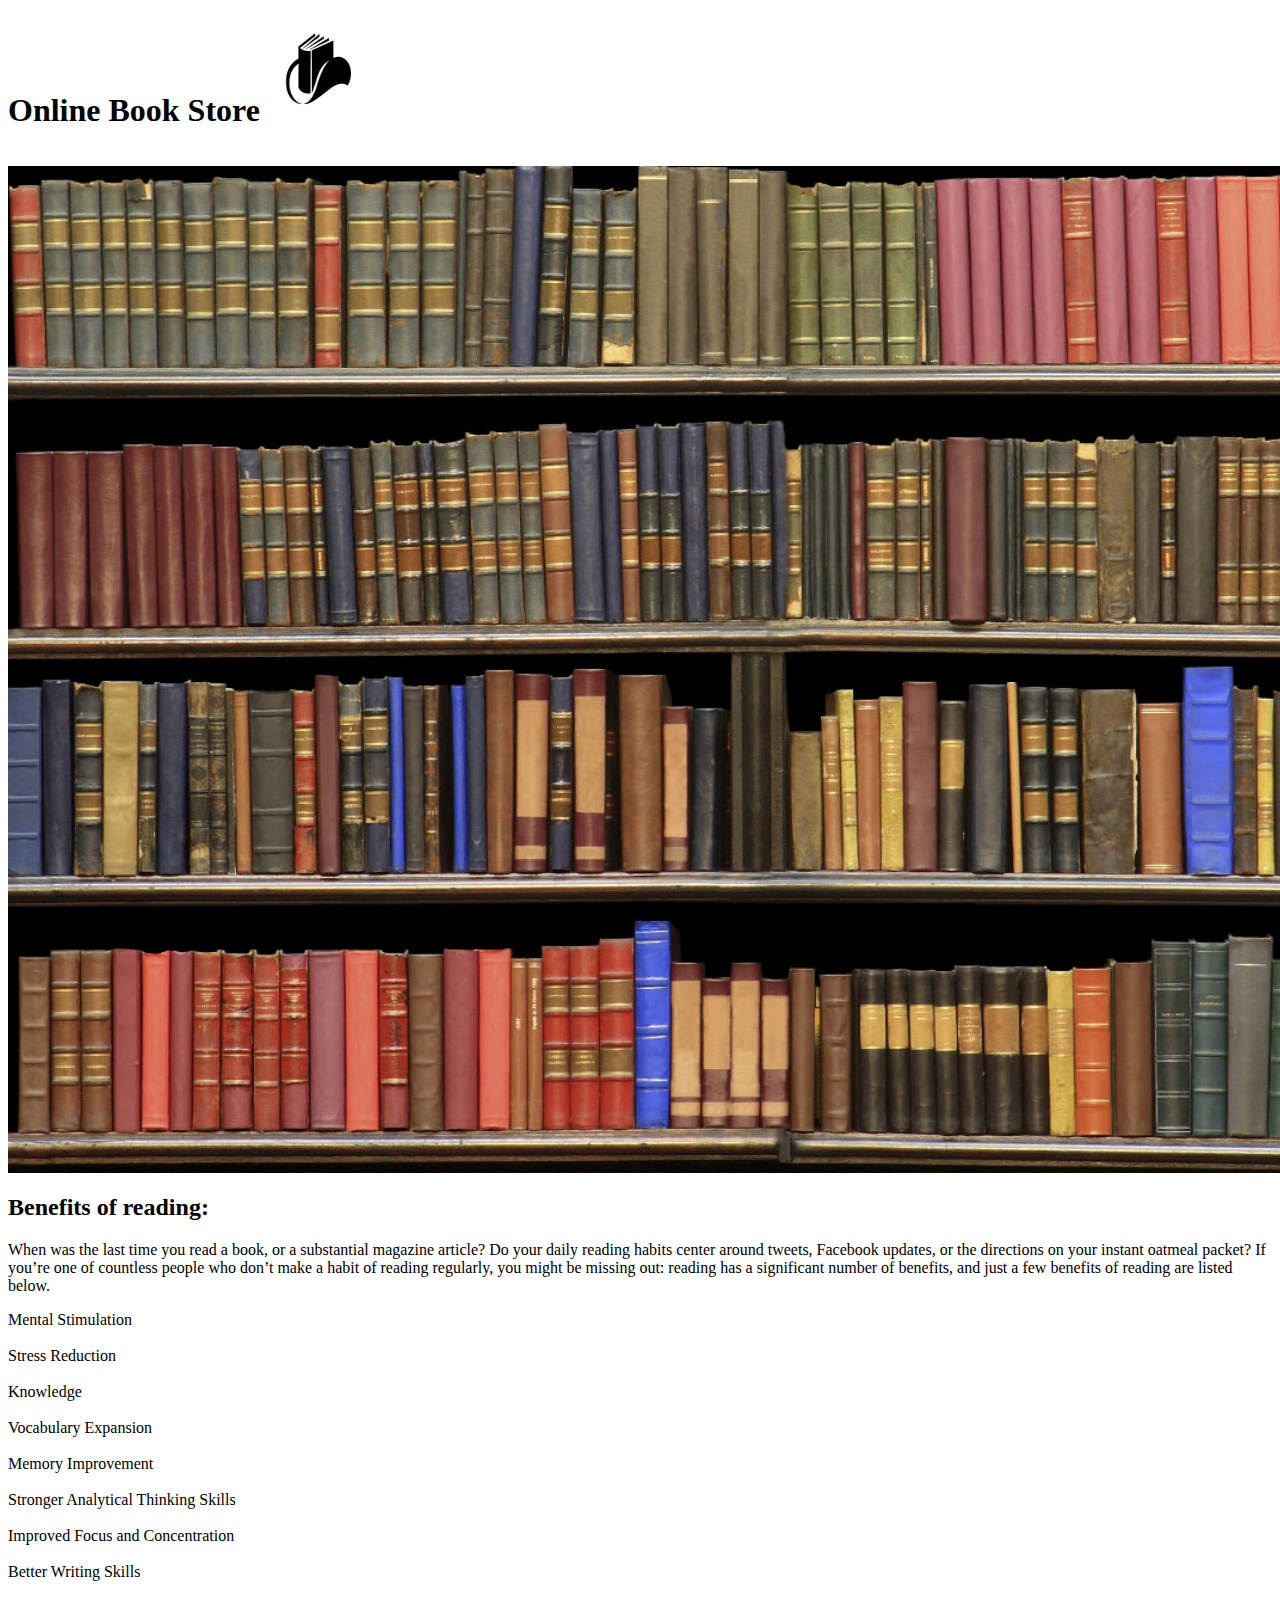
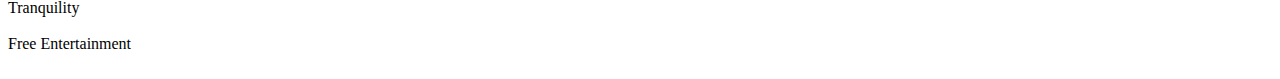
==== index.html @ 60721bdf "ex1 html markup" ====
<!DOCTYPE html>
<html lang="en">
<head>
    <meta charset="UTF-8">
    <title>Online Book Store</title>
</head>
<body>
    <h1>Online Book Store <img height="100" width="100" src="ASSETS/logo.jpg"</h1>
    <br><br>
    <img width="1640" align="center" src="ASSETS/background.jpg">
    <h2>Benefits of reading:</h2>
    <p>When was the last time you read a book, or a substantial magazine article? Do your daily reading habits center around tweets, Facebook updates, or the directions on your instant oatmeal packet? If you’re one of countless people who don’t make a habit of reading regularly, you might be missing out: reading has a significant number of benefits, and just a few benefits of reading are listed below.</p>
    <li>Mental Stimulation</li><br>
    <li>Stress Reduction</li><br>
    <li>Knowledge</li><br>
    <li>Vocabulary Expansion</li><br>
    <li>Memory Improvement</li><br>
    <li>Stronger Analytical Thinking Skills</li><br>
    <li>Improved Focus and Concentration</li><br>
    <li>Better Writing Skills</li><br>
    <li>Tranquility</li><br>
    <li>Free Entertainment</li><br>


</body>
</html>
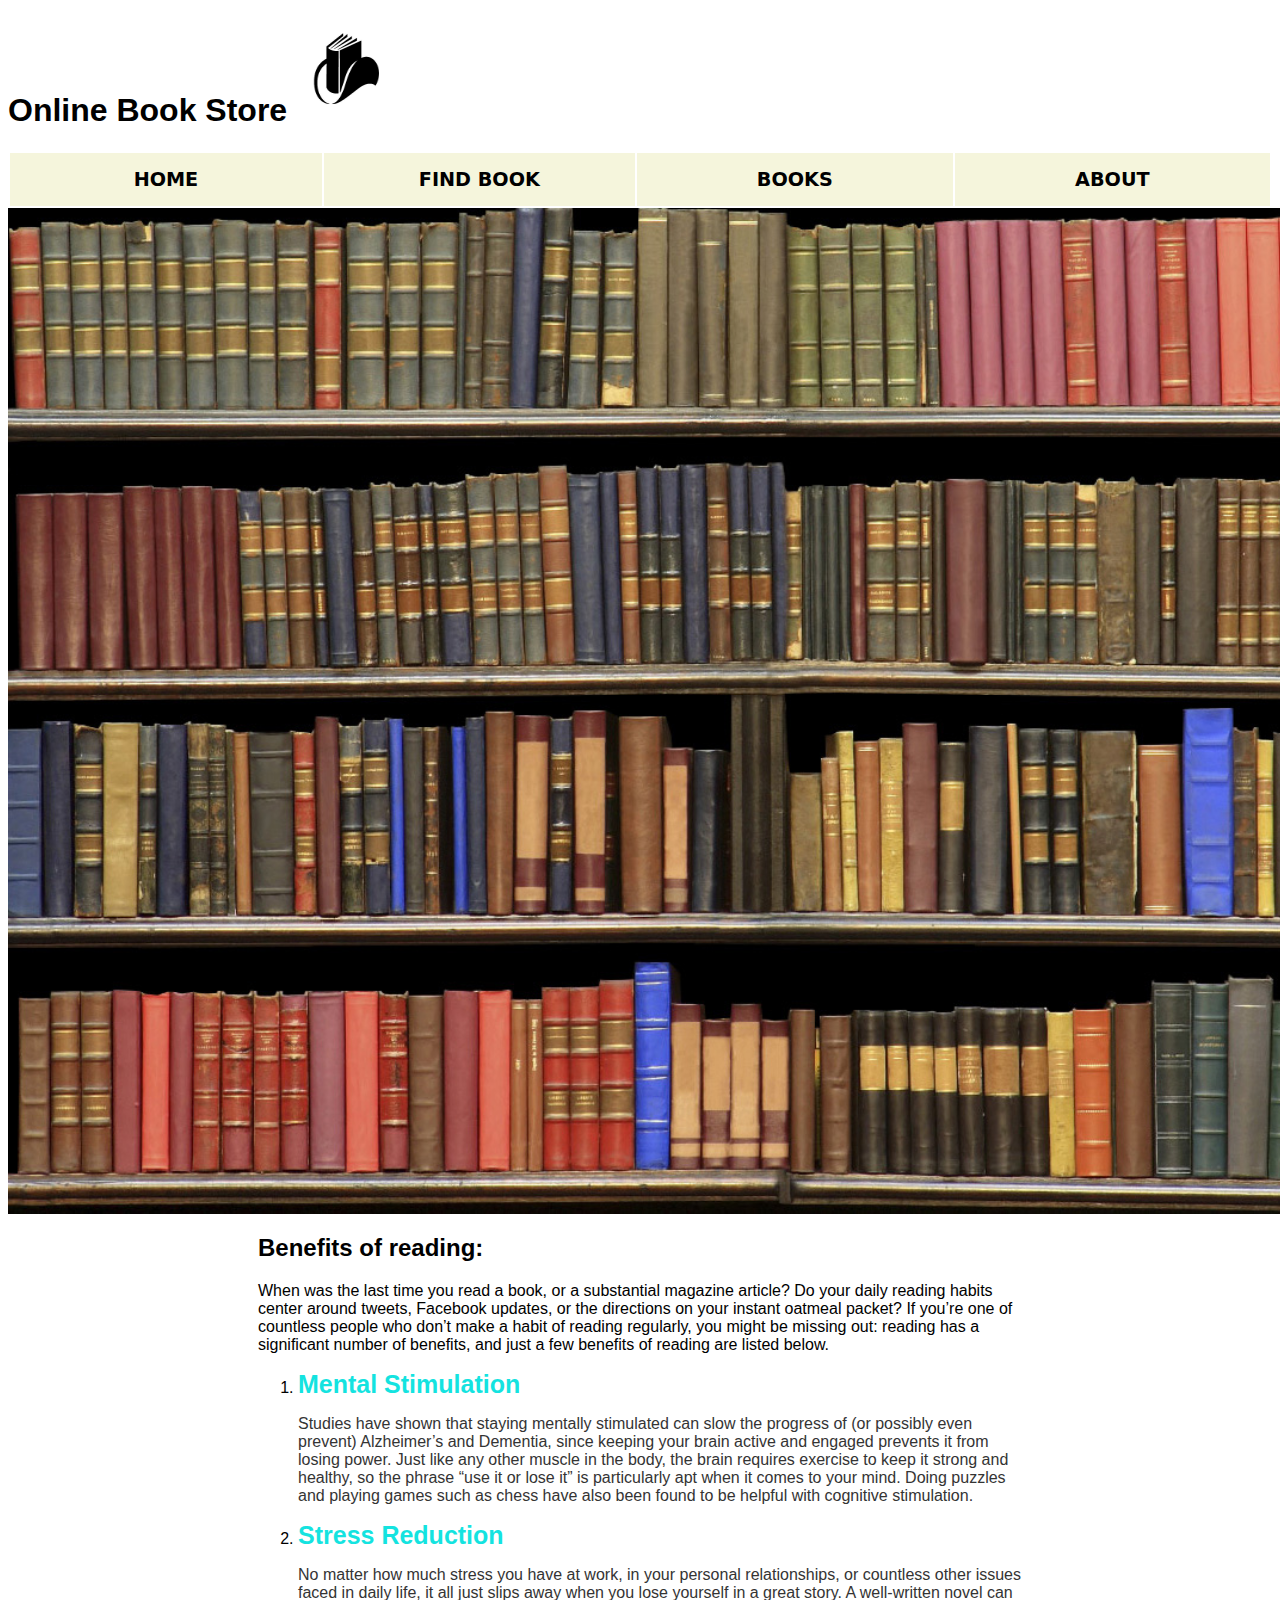
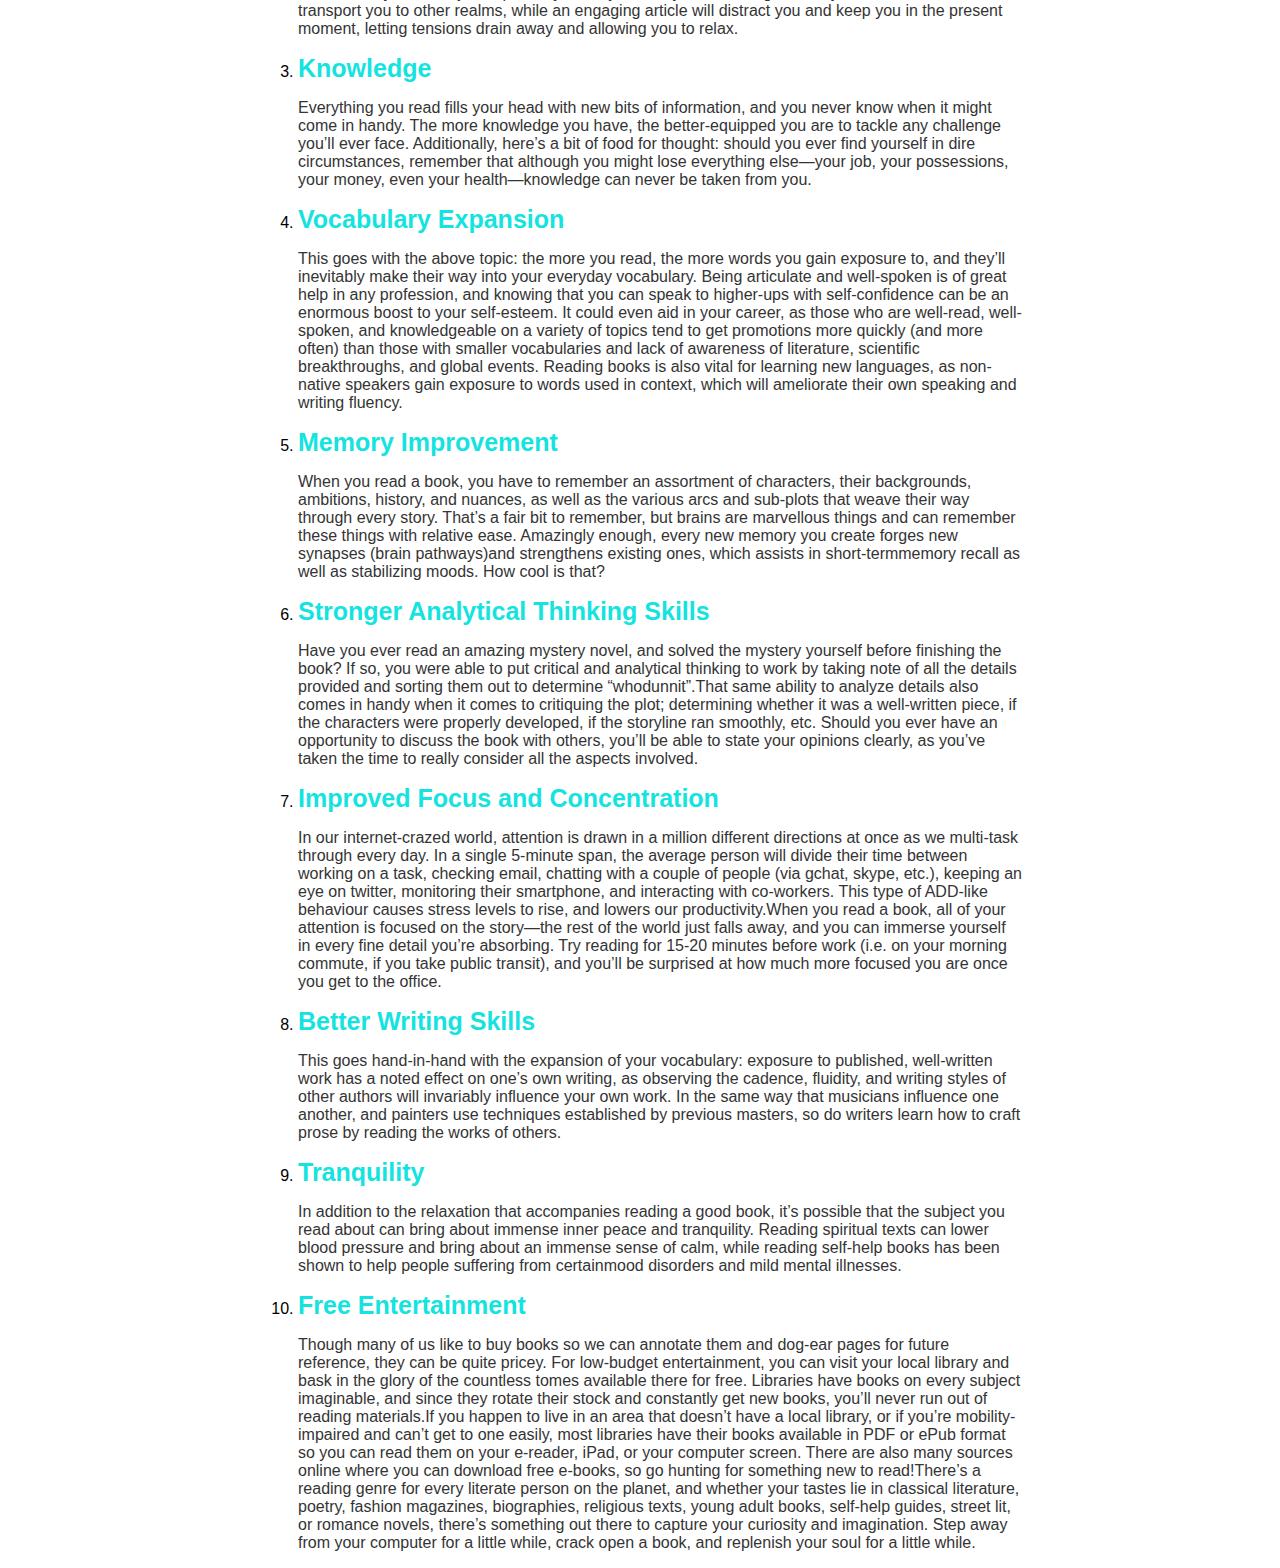
==== commit 3398fb13: "ex4 CSS styling" ====
--- a/index.html
+++ b/index.html
@@ -3,24 +3,128 @@
 <head>
     <meta charset="UTF-8">
     <title>Online Book Store</title>
+    <link rel="stylesheet" href="STATIC/CSS/style.css">
+    <link rel="stylesheet" href="STATIC/CSS/index.css">
 </head>
 <body>
-    <h1>Online Book Store <img height="100" width="100" src="ASSETS/logo.jpg"</h1>
-    <br><br>
-    <img width="1640" align="center" src="ASSETS/background.jpg">
-    <h2>Benefits of reading:</h2>
-    <p>When was the last time you read a book, or a substantial magazine article? Do your daily reading habits center around tweets, Facebook updates, or the directions on your instant oatmeal packet? If you’re one of countless people who don’t make a habit of reading regularly, you might be missing out: reading has a significant number of benefits, and just a few benefits of reading are listed below.</p>
-    <li>Mental Stimulation</li><br>
-    <li>Stress Reduction</li><br>
-    <li>Knowledge</li><br>
-    <li>Vocabulary Expansion</li><br>
-    <li>Memory Improvement</li><br>
-    <li>Stronger Analytical Thinking Skills</li><br>
-    <li>Improved Focus and Concentration</li><br>
-    <li>Better Writing Skills</li><br>
-    <li>Tranquility</li><br>
-    <li>Free Entertainment</li><br>
+<h1 id="heading">Online Book Store <img height="100" width="100" src="ASSETS/logo.jpg"></h1>
 
+    <table>
+        <tr>
+            <td class="nav-icon" width="400">
+                <a href="/onlineBookStore/index.html">
+                    <div style="height:100%;width:100%">
+                        HOME
+                    </div>
+                </a>
+            </td>
+            <td class="nav-icon" width="400">
+                <a href="/onlineBookStore/form.html">
+                    <div style="height:100%;width:100%">
+                        FIND BOOK
+                    </div>
+                </a>
+            </td>
+            <td class="nav-icon" width="400">
+                <a href="/onlineBookStore/books.html">
+                    <div style="height:100%;width:100%">
+                        BOOKS
+                    </div>
+                </a>
+            </td>
+            <td class="nav-icon" width="400">
+                <a href="/onlineBookStore/about.html">
+                    <div style="height:100%;width:100%">
+                        ABOUT
+                    </div>
+                </a>
+            </td>
 
+        </tr>
+
+    </table>
+<img width="1640" align="center" src="ASSETS/background.jpg">
+<div class="content">
+<h2>Benefits of reading:</h2>
+<p>When was the last time you read a book, or a substantial magazine article? Do your daily reading habits center around
+    tweets, Facebook updates, or the directions on your instant oatmeal packet? If you’re one of countless people who
+    don’t make a habit of reading regularly, you might be missing out: reading has a significant number of benefits, and
+    just a few benefits of reading are listed below.</p>
+<ol>
+    <li><b>Mental Stimulation</b></li>
+    <p>Studies have shown that staying mentally stimulated can slow the progress of (or possibly even prevent)
+        Alzheimer’s and Dementia, since keeping your brain active and engaged prevents it from losing power. Just like
+        any other muscle in the body, the brain requires exercise to keep it strong and healthy, so the phrase “use it
+        or lose it” is particularly apt when it comes to your mind. Doing puzzles and playing games such as chess have
+        also been found to be helpful with cognitive stimulation.</p>
+    <li><b>Stress Reduction</b></li>
+    <p>No matter how much stress you have at work, in your personal relationships, or countless other issues faced in
+        daily life, it all just slips away when you lose yourself in a great story. A well-written novel can transport
+        you to other realms, while an engaging article will distract you and keep you in the present moment, letting
+        tensions drain away and allowing you to relax.</p>
+    <li><b>Knowledge</b></li>
+    <p>Everything you read fills your head with new bits of information, and you never know when it might come in handy.
+        The more knowledge you have, the better-equipped you are to tackle any challenge you’ll ever face. Additionally,
+        here’s a bit of food for thought: should you ever find yourself in dire circumstances, remember that although
+        you might lose everything else—your job, your possessions, your money, even your health—knowledge can never be
+        taken from you.</p>
+    <li><b>Vocabulary Expansion</b></li>
+    <p>This goes with the above topic: the more you read, the more words you gain exposure to, and they’ll inevitably
+        make their way into your everyday vocabulary. Being articulate and well-spoken is of great help in any
+        profession, and knowing that you can speak to higher-ups with self-confidence can be an enormous boost to your
+        self-esteem. It could even aid in your career, as those who are well-read, well-spoken, and knowledgeable on a
+        variety of topics tend to get promotions more quickly (and more often) than those with smaller vocabularies and
+        lack of awareness of literature, scientific breakthroughs, and global events. Reading books is also vital for
+        learning new languages, as non-native speakers gain exposure to words used in context, which will ameliorate
+        their own speaking and writing fluency.</p>
+    <li><b>Memory Improvement</b></li>
+    <p>When you read a book, you have to remember an assortment of characters, their backgrounds, ambitions, history,
+        and nuances, as well as the various arcs and sub-plots that weave their way through every story. That’s a fair
+        bit to remember, but brains are marvellous things and can remember these things with relative ease. Amazingly
+        enough, every new memory you create forges new synapses (brain pathways)and strengthens existing ones, which
+        assists in short-termmemory recall as well as stabilizing moods. How cool is that?</p>
+    <li><b>Stronger Analytical Thinking Skills</b></li>
+    <p>Have you ever read an amazing mystery novel, and solved the mystery yourself before finishing the book? If so,
+        you were able to put critical and analytical thinking to work by taking note of all the details provided and
+        sorting them out to determine “whodunnit”.That same ability to analyze details also comes in handy when it comes
+        to critiquing the plot; determining whether it was a well-written piece, if the characters were properly
+        developed, if the storyline ran smoothly, etc. Should you ever have an opportunity to discuss the book with
+        others, you’ll be able to state your opinions clearly, as you’ve taken the time to really consider all the
+        aspects involved.</p>
+    <li><b>Improved Focus and Concentration</b></li>
+    <p>In our internet-crazed world, attention is drawn in a million different directions at once as we multi-task
+        through every day. In a single 5-minute span, the average person will divide their time between working on a
+        task, checking email, chatting with a couple of people (via gchat, skype, etc.), keeping an eye on twitter,
+        monitoring their smartphone, and interacting with co-workers. This type of ADD-like behaviour causes stress
+        levels to rise, and lowers our productivity.When you read a book, all of your attention is focused on the
+        story—the rest of the world just falls away, and you can immerse yourself in every fine detail you’re absorbing.
+        Try reading for 15-20 minutes before work (i.e. on your morning commute, if you take public transit), and you’ll
+        be surprised at how much more focused you are once you get to the office.</p>
+    <li><b>Better Writing Skills</b></li>
+    <p>This goes hand-in-hand with the expansion of your vocabulary: exposure to published, well-written work has a
+        noted effect on one’s own writing, as observing the cadence, fluidity, and writing styles of other authors will
+        invariably influence your own work. In the same way that musicians influence one another, and painters use
+        techniques established by previous masters, so do writers learn how to craft prose by reading the works of
+        others.</p>
+    <li><b>Tranquility</b></li>
+    <p>In addition to the relaxation that accompanies reading a good book, it’s possible that the subject you read about
+        can bring about immense inner peace and tranquility. Reading spiritual texts can lower blood pressure and bring
+        about an immense sense of calm, while reading self-help books has been shown to help people suffering from
+        certainmood disorders and mild mental illnesses.</p>
+    <li><b>Free Entertainment</b></li>
+    <p>Though many of us like to buy books so we can annotate them and dog-ear pages for future reference, they can be
+        quite pricey. For low-budget entertainment, you can visit your local library and bask in the glory of the
+        countless tomes available there for free. Libraries have books on every subject imaginable, and since they
+        rotate their stock and constantly get new books, you’ll never run out of reading materials.If you happen to live
+        in an area that doesn’t have a local library, or if you’re mobility-impaired and can’t get to one easily, most
+        libraries have their books available in PDF or ePub format so you can read them on your e-reader, iPad, or your
+        computer screen. There are also many sources online where you can download free e-books, so go hunting for
+        something new to read!There’s a reading genre for every literate person on the planet, and whether your tastes
+        lie in classical literature, poetry, fashion magazines, biographies, religious texts, young adult books,
+        self-help guides, street lit, or romance novels, there’s something out there to capture your curiosity and
+        imagination. Step away from your computer for a little while, crack open a book, and replenish your soul for a
+        little while.</p>
+</ol>
+</div>
 </body>
 </html>--- a/STATIC/CSS/style.css
+++ b/STATIC/CSS/style.css
@@ -0,0 +1,20 @@
+body{
+    font-family: "arial";
+}
+.nav-icon{
+    text-align: center;
+    background-color: beige;
+    padding: 15px;
+    font-family: "DejaVu Sans";
+
+}
+
+a{
+    text-decoration: none;
+    font-weight: 800;
+    font-size: larger;
+    color: black;
+}
+#heading{
+    font-weight: 800;
+}
--- a/STATIC/CSS/index.css
+++ b/STATIC/CSS/index.css
@@ -0,0 +1,11 @@
+.content{
+    margin: 0px 250px ;
+}
+
+li>b{
+    font-size: 25px;
+    color: #14e3e0;
+}
+ol>p{
+    color: #343434;
+}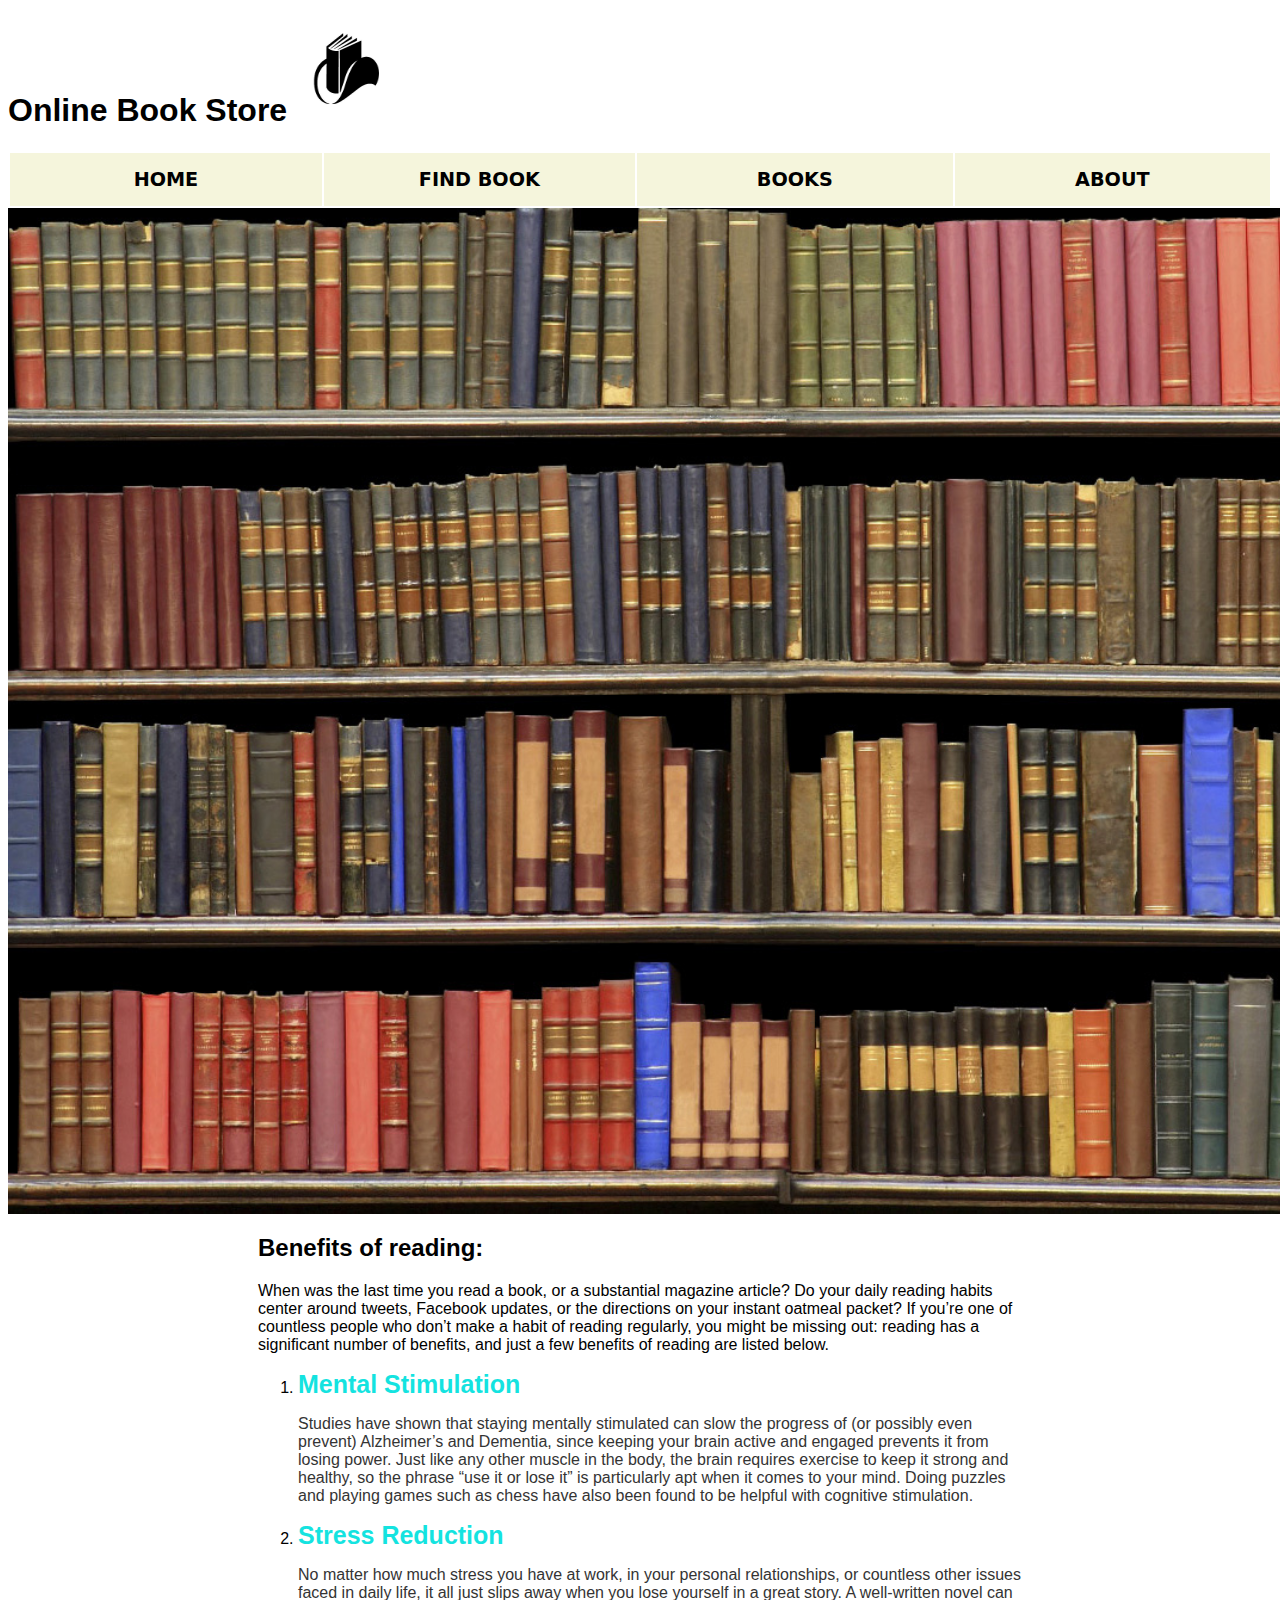
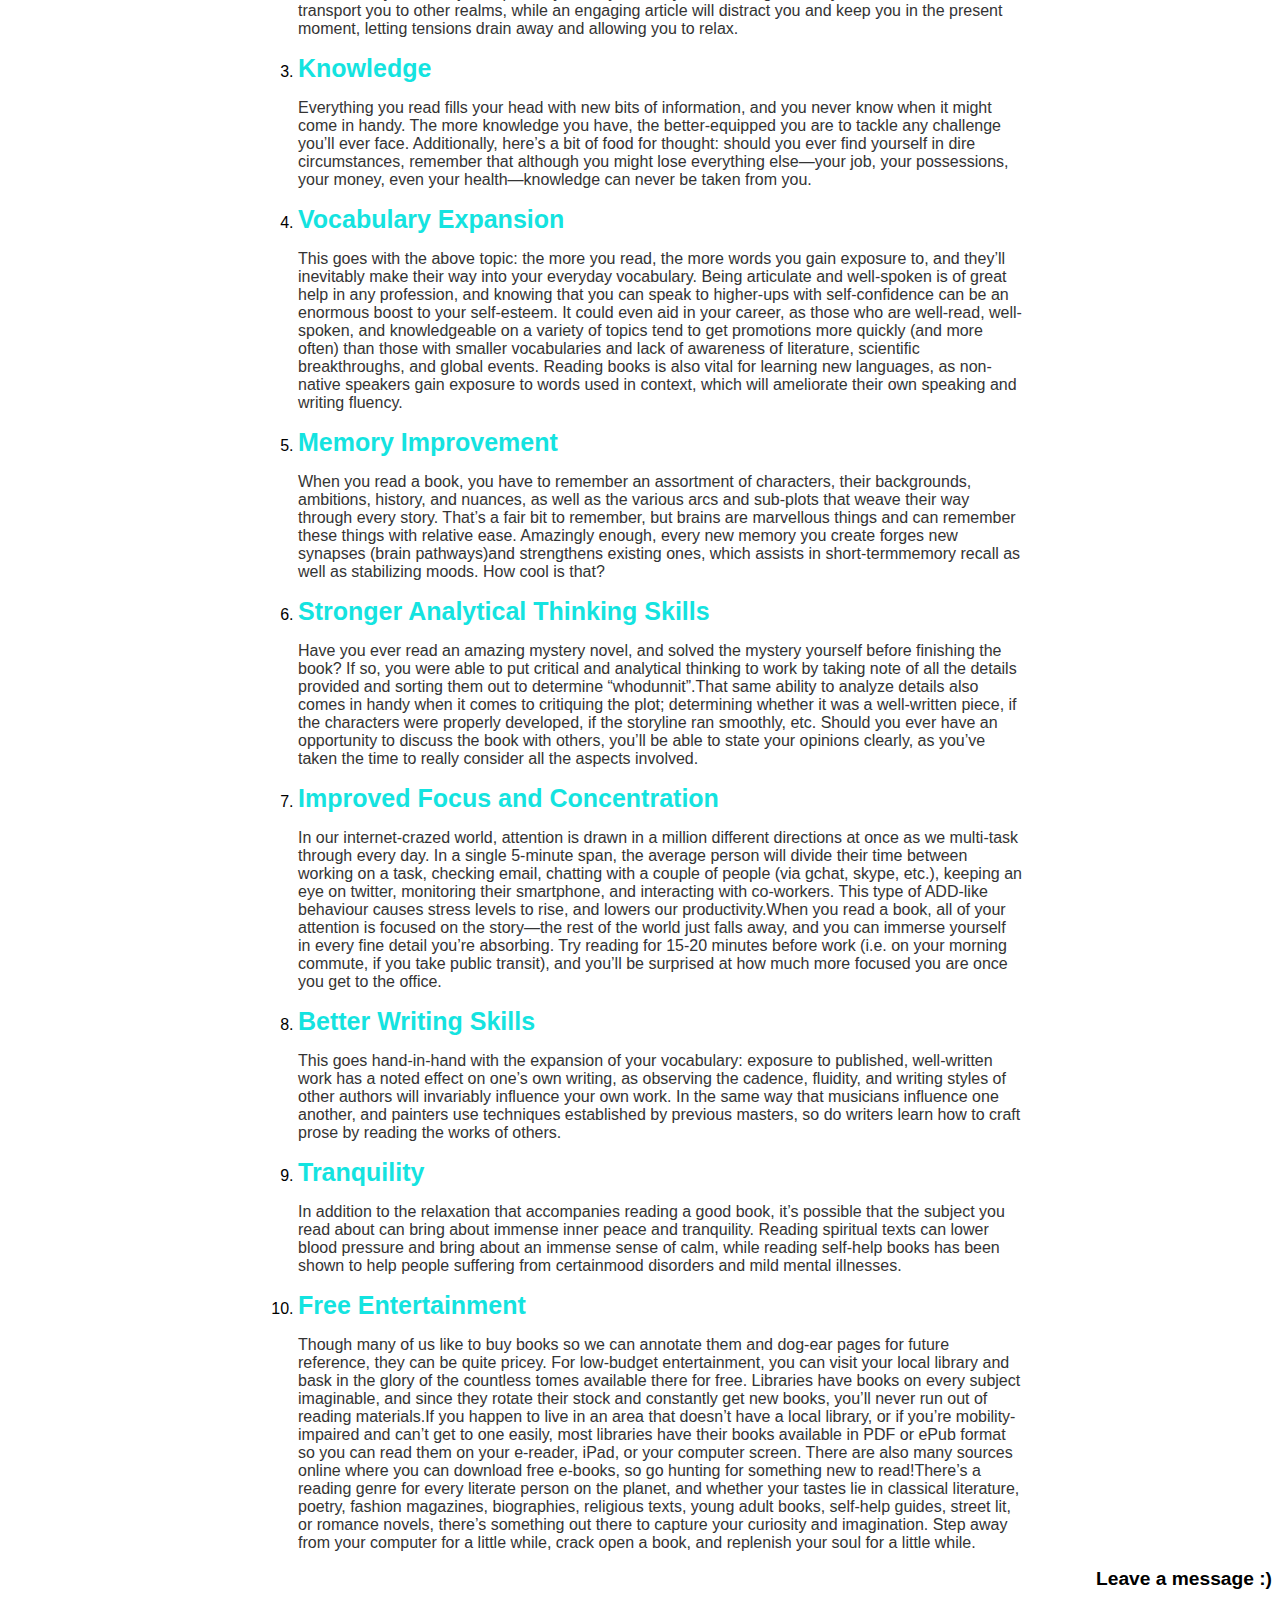
==== commit 5ee5504e: "database storage added" ====
--- a/index.html
+++ b/index.html
@@ -126,5 +126,6 @@
         little while.</p>
 </ol>
 </div>
+<div align="right"><a href="/onlineBookStore/feedback.html" >Leave a message :)</a></span>
 </body>
 </html>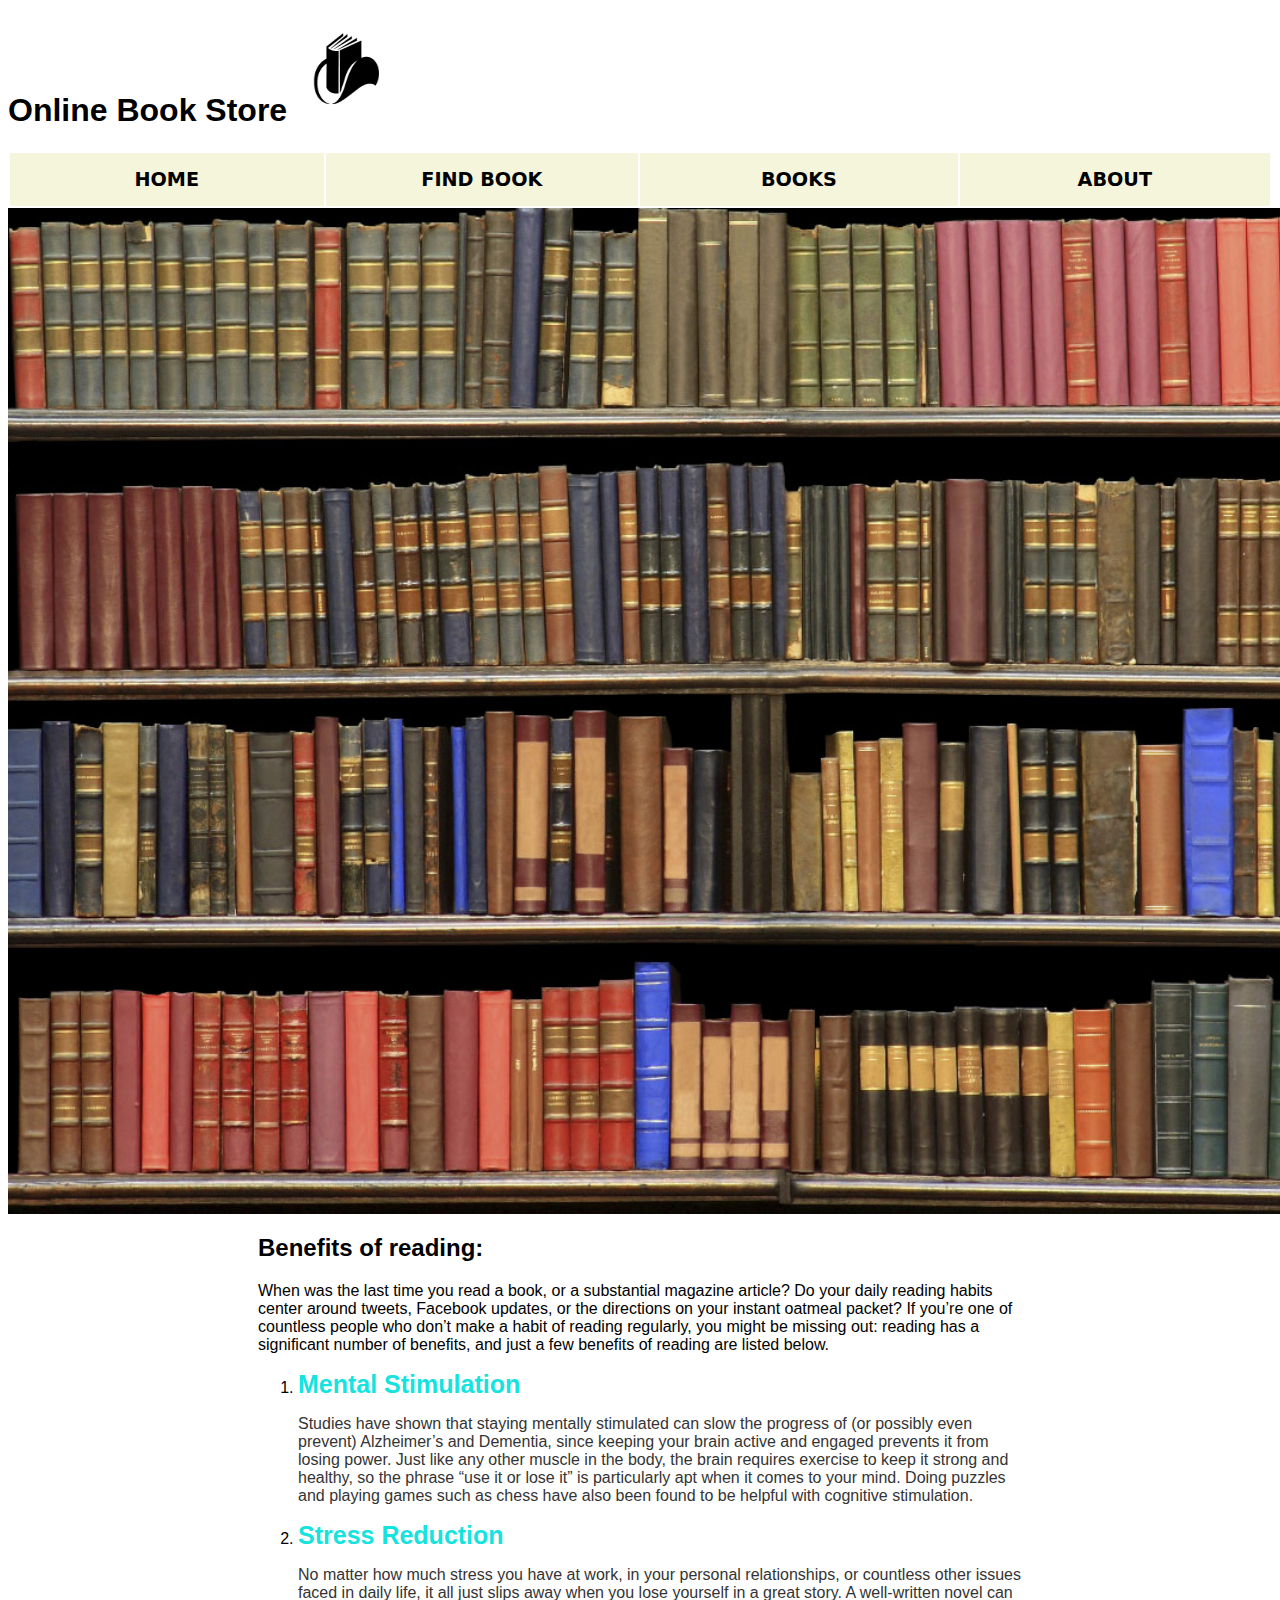
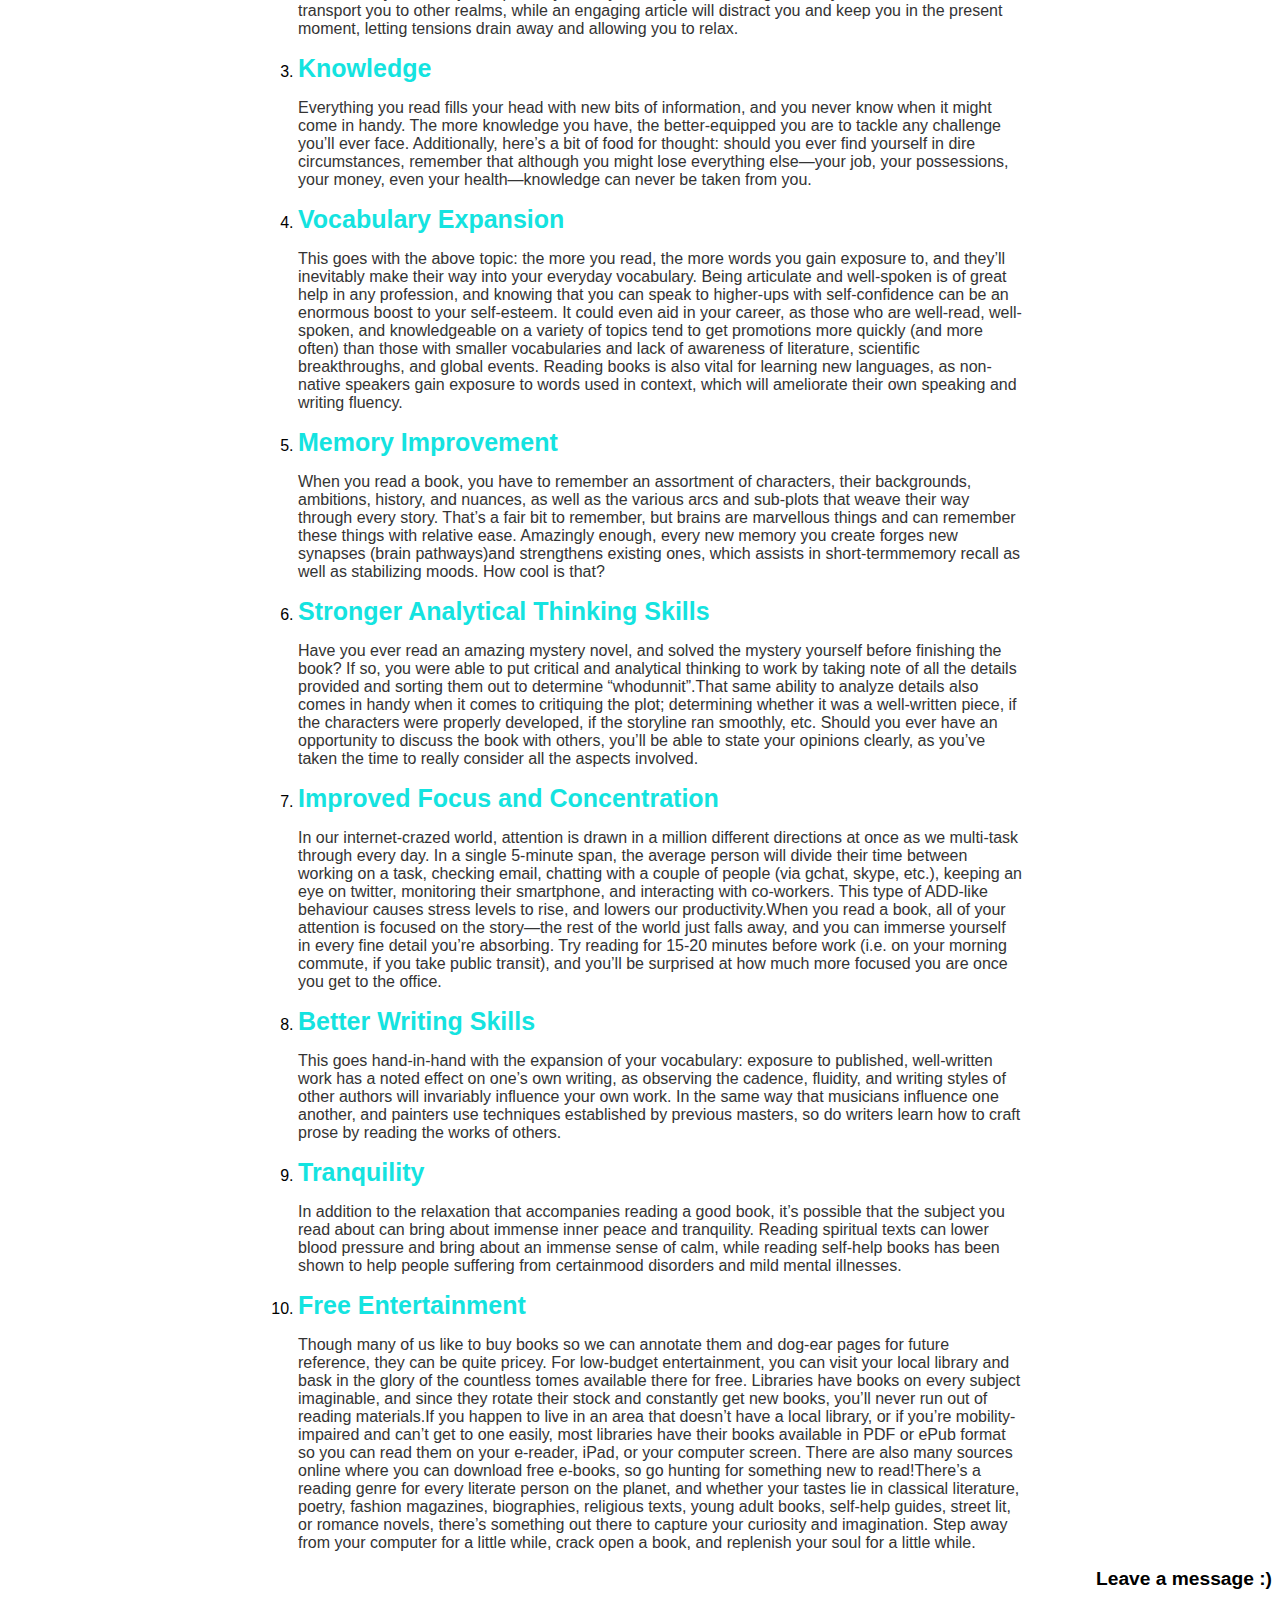
==== commit b8bba42e: "Merge 72e96b2eb5ff9366b13eba9a1f9a1862527c55e1 into 5ee5504e488486796606099991378e6c7871d0b8" ====
--- a/index.html
+++ b/index.html
@@ -32,7 +32,7 @@
                     </div>
                 </a>
             </td>
-            <td class="nav-icon" width="400">
+            <td class="nav-icon" width="390">
                 <a href="/onlineBookStore/about.html">
                     <div style="height:100%;width:100%">
                         ABOUT
@@ -128,4 +128,4 @@
 </div>
 <div align="right"><a href="/onlineBookStore/feedback.html" >Leave a message :)</a></span>
 </body>
-</html>+</html>
